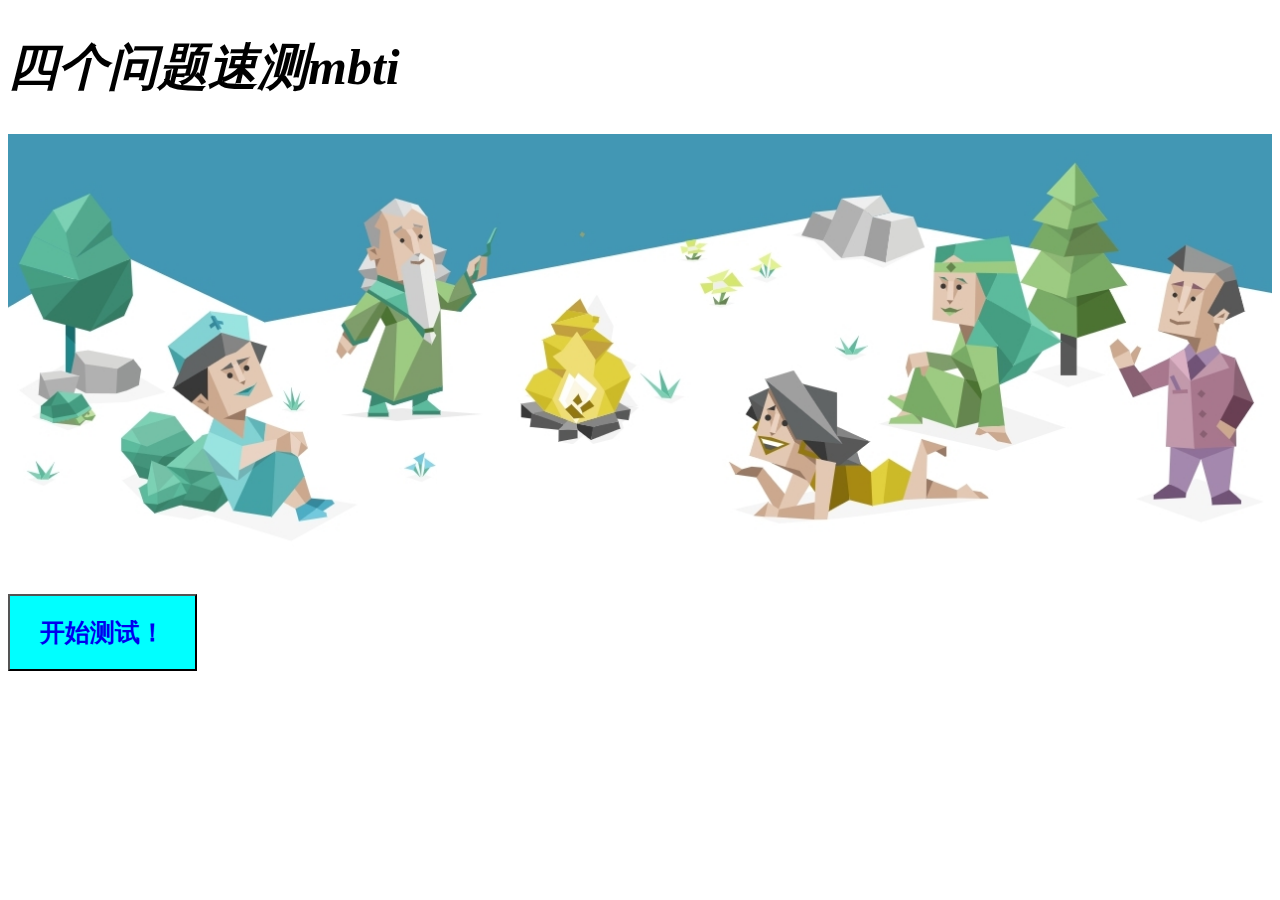
==== web/index.html @ 1a475ed7 "Add files via upload" ====
<!DOCTYPE html>
<html lang="en">
<head>
    <meta charset="UTF-8">
    <meta name="viewport" content="width=device-width, initial-scale=1.0">
    <link rel="stylesheet" href="./css/style.css">
    <title>Mbti test</title>
</head>
<body>
    <div class="mbtiHome">
        <h1>四个问题速测mbti</h1>
        <img src="../web/images/a.jpg"></img>
        <button><a href="../web/page1.html">开始测试！</a></button>
    </div>
</body>
</html>
---- web/css/style.css ----
.mbtiHome {
    background-color: white;
    color:black    
}
.mbtiHome h1{
    font-family:"仿宋", serif;
    font-size: 50px;
    font-weight: 800;
    font-style: italic;
}
.mbtiHome img{
    width: 100%
}
.mbtiHome button{
    
    background-color: aqua;
    color:white;
    font-size: 25px;
    font-family: '仿宋', serif;
    font-weight: bold;    
    text-align: center;
    padding: 20px 30px;        
}
.mbtiHome button:hover{
    background-color: aquamarine;
    color: #5555
}
.mbtiHome button:active{
    background-color: grey;
    color: white
}
.mbtiHome a{
    text-decoration: none;
}
.QUESTION a{
    text-decoration: none;
    font-family: "仿宋", serif;
    font-weight: bold;
    font-size: 20px;
}
.QUESTION a:hover{
    color: #5555;
}
.question1{
    border: 5px dotted #cccccc;
    border-radius: 30px;
    padding-left: 10px;
    padding-right: 10px;
    padding-bottom: 10px;
    padding-top:5px;
    margin-bottom: 10px;
}
.question1 h1{
    font-family: 'Times New Roman', Times, serif;
    font-size: 30px;
    font-weight: 600;
    font-style: italic;
}
.question2{
    border: 5px dotted #cccccc;
    border-radius: 30px;
    padding-left: 10px;
    padding-right: 10px;
    padding-bottom: 10px;
    padding-top:5px;
    margin-bottom: 10px;
}
.question2 h1{
    font-family: 'Times New Roman', Times, serif;
    font-size: 30px;
    font-weight: 600;
    font-style: italic;
}
.question3{
    border: 5px dotted #cccccc;
    border-radius: 30px;
    padding-left: 10px;
    padding-right: 10px;
    padding-bottom: 10px;
    padding-top:5px;
    margin-bottom: 10px;
}
.question3 h1{
    font-family: 'Times New Roman', Times, serif;
    font-size: 30px;
    font-weight: 600;
    font-style: italic;
}
.question4{
    border: 5px dotted #cccccc;
    border-radius: 30px;
    padding-left: 10px;
    padding-right: 10px;
    padding-bottom: 10px;
    padding-top:5px;
    margin-bottom: 10px;
}
.question4 h1{
    font-family: 'Times New Roman', Times, serif;
    font-size: 30px;
    font-weight: 600;
    font-style: italic;
}
.mbtiResult {
    background-color: white;
    color:black    
}
.mbtiResult h1{
    font-family:"仿宋", serif;
    font-size: 50px;
    font-weight: 800;
    font-style: italic;
}
.mbtiResult img{
    width: 100%
}
.QUESTION button{
    
    background-color: aqua;
    color:white;
    font-size: 25px;
    font-family: '仿宋', serif;
    font-weight: bold;    
    text-align: center;
    padding: 15px 20px;
    margin: 10px;        
}
button:hover{
    background-color: aquamarine;
    color: #5555
}
button:active{
    background-color: grey;
    color: white
}
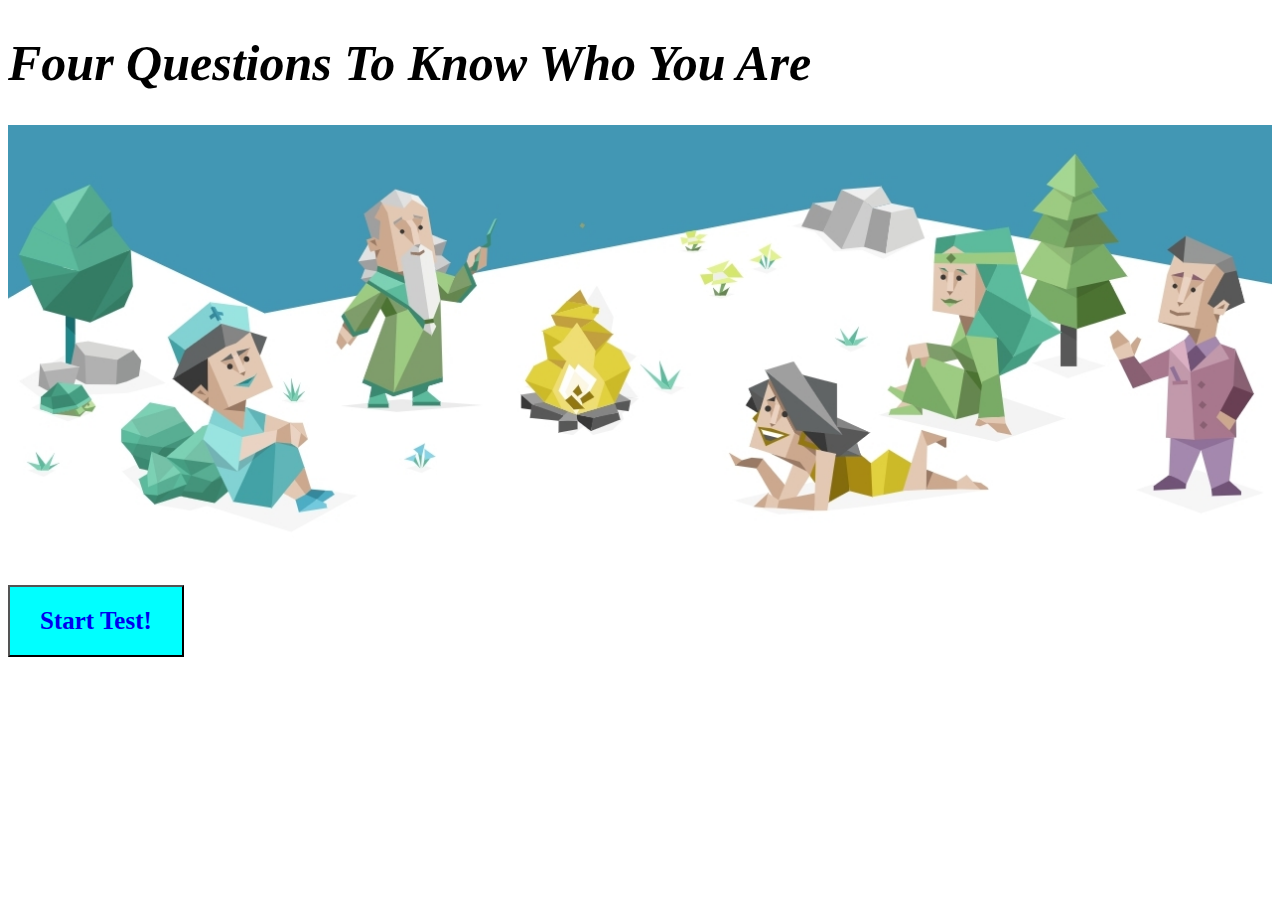
==== commit d90b136f: "Add files via upload" ====
--- a/web/index.html
+++ b/web/index.html
@@ -8,9 +8,9 @@
 </head>
 <body>
     <div class="mbtiHome">
-        <h1>四个问题速测mbti</h1>
+        <h1>Four Questions To Know Who You Are</h1>
         <img src="../web/images/a.jpg"></img>
-        <button><a href="../web/page1.html">开始测试！</a></button>
+        <button><a href="../web/page1.html">Start Test!</a></button>
     </div>
 </body>
 </html>